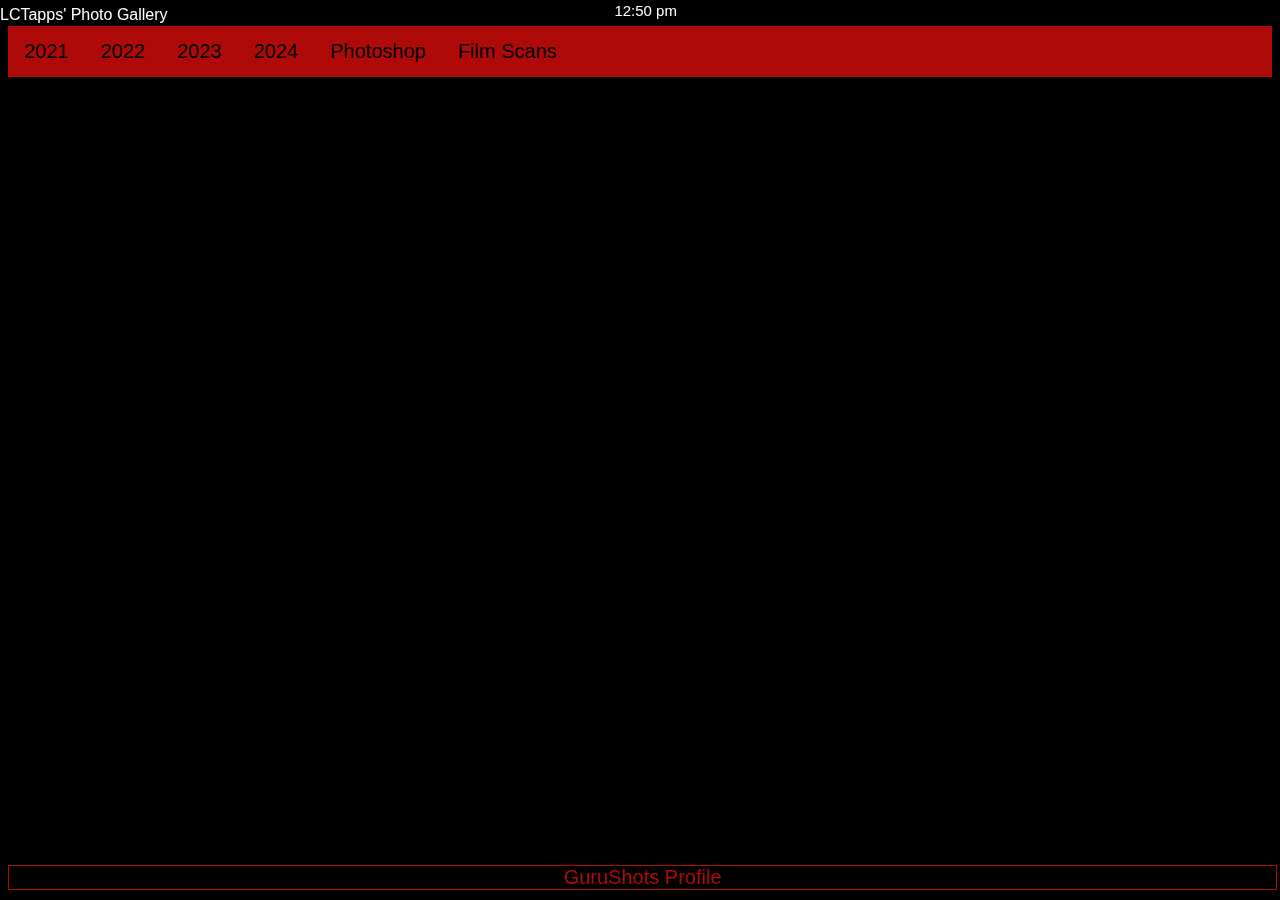
==== gallery.html @ dd511ba4 "Renovation" ====
<!DOCTYPE html>
<html>
<head>
<style>
    p,h1,h2,h3,h4,h5,h6,SPAN, A, BODY, HTML, DIV, iframe {
        font-family: 'Google Sans', Roboto, Arial, monospace !important;
        cursor: url(https://lettuce-it.tribe.so/api/v1/posts/5ecf50168c42dd699c00ef95/download/5ecf50168c42dd699c00ef96),auto;
        }
        A[id="jsitor-view-source"] {
        display: block
        }
        #currentTime {
          font-size: 15px !important;
         position: fixed;
          top: -8px;
          left: 48%;
          text-align: center !important;
          font-family: 'Google Sans', Roboto, Arial, Segoe UI, monospace !important;
          font-weight: 400;
          color: #fff;
        }

		#splashIMG {
			height: 100%;
			width: 100%;
			object-fit: cover;
			position: fixed;
			top: 0;
			bottom: 0;
			left: 0;
			right: 0;
			z-index: 99999;
		}

	#loader,
	#circle,
	#bg,
	#loading,
	#loader-screen {
		animation: css 0s 15s forwards;
	}

	@keyframes css {
		to {
			visibility: hidden;
		}
	}

	#splashIMG {
		animation: css 0s 4s forwards;
	}

	@keyframes css {
		to {
			visibility: hidden;
		}
	}

	#loader-screen {
		background-color: #af0a0a;
		position: fixed;
		height: 100%;
		width: 100%;
		top: 0;
		bottom: 0;
		left: 0;
		right: 0;
		z-index: 99999;
	}

	#loader {
		position: absolute;
		top: 50%;
		left: 50%;
		transform: translateX(-50%) translateY(-50%);
		width: 50px;
		height: 50px;
		margin: auto;
	}

	#loader #circle {
		position: absolute;
		width: 38px;
		height: 38px;
		opacity: 0;
		transform: rotate(225deg);
		animation-iteration-count: infinite;
		animation-name: orbit;
		animation-duration: 5.5s;
	}

	#loader #circle:after {
		content: '';
		position: absolute;
		width: 6px;
		height: 6px;
		border-radius: 5px;
		background: #000;
	}

	#loader #circle:nth-child(1) {
		animation-delay: 120ms;
	}

	#loader #circle:nth-child(2) {
		animation-delay: 240ms;
	}

	#loader #circle:nth-child(3) {
		animation-delay: 480ms;
	}

	#loader #circle:nth-child(4) {
		animation-delay: 720ms;
	}

	#loader #circle:nth-child(5) {
		animation-delay: 960ms;
	}

	#loader #bg {
		position: absolute;
		width: 70px;
		height: 70px;
		margin-left: -16px;
		margin-top: -16px;
		border-radius: 13px;
		animation: bgg 16087ms ease-in alternate infinite;
	}

	@keyframes orbit {
		0% {
			transform: rotate(225deg);
			opacity: 1;
			animation-timing-function: ease-out;
		}

		7% {
			transform: rotate(345deg);
			animation-timing-function: linear;
		}

		30% {
			transform: rotate(455deg);
			animation-timing-function: ease-in-out;
		}

		39% {
			transform: rotate(690deg);
			animation-timing-function: linear;
		}

		70% {
			transform: rotate(815deg);
			opacity: 1;
			animation-timing-function: ease-out;
		}

		75% {
			transform: rotate(945deg);
			animation-timing-function: ease-out;
		}

		76% {
			transform: rotate(945deg);
			opacity: 0;
		}

		100% {
			transform: rotate(945deg);
			opacity: 0;
		}
	}

	.parent {
		width: 100%;
		height: 100%;
		display: flex;
		justify-content: center;
		align-items: center;
	}

	.child {
		position: fixed;
		right: 20%;
		font-family: 'Google Sans', Roboto, Arial;
		font-size: 15px;
		color: #cf0a0a;
	}

    ul {
        list-style-type: none;
        margin: 0;
        padding: 0;
        overflow: auto;
        background-color: #af0a0a;
        color: black;
    }

    li {
        float: left;

        overflow: auto;
    }

    li a {
        display: block;
        color: black;
        text-align: center;
        padding: 14px 16px;
        text-decoration: none;
        overflow: auto;

    }

    li a:hover {
        background-color: #000;
        color: white;
        overflow: auto;
    }

	[id^=mzodal] {
		display: none;
		position: fixed;
		min-height: 10em;
		min-width: 5em;
		font-family: 'Google Sans', Roboto, Arial, sans-serif;
		color: #fff;
		background-color: #000;
		height: 100%;
		Width: 100%;
		top: 0;
		left: 0;
		bottom: 0;
		right: 0;
		margin: 0;
		padding: 0;
		overflow: hidden;

	}

	input[type=checkbox] {
		position: absolute;
		clip: rect(0 0 0 0);
	}

	#mzodal1:target {
		display: block;
		z-index: 999999;
	}

	#mzodal2:target {
		display: block;
		z-index: 99998;
	}

	#mzodal3:target {
		display: block;
		z-index: 99998;
	}

	#mzodal4:target {
		display: block;
		z-index: 99998;
	}

	#mzodal5:target {
		display: block;
		z-index: 99998;
	}

	#mzodal6:target {
		display: block;
		z-index: 99998;
	}

	#mzodalDINO:target {
		display: block;
		z-index: 99998;
	}

	#mzodalSG:target {
		display: block;
		z-index: 99998;
		border: 2px solid #af0a0a;
	}

	#mzodalCREDITS:target {
		display: block;
		z-index: 99998;
			min-height: 3em;
			min-width: 5em;
			font-family: 'Google Sans', Roboto, Arial, sans-serif;
			color: #fff;
			background-color: #000;
			height: 40%;
			Width: 60%;
			top: 0;
			left: 0;
			bottom: 0;
			right: 0;
			margin: 0;
			padding: 0;
			overflow: hidden;
	}

	[id^=mzodal] a {
		float: right;
	}

	a {
		text-decoration: None;
		Color: #AF0A0A;
		z-index: 99999;
		font-size: 20px;
	}

	body,
	html {
		background-color: #000;
	}

	.bagel {
		float: right !important;
		top: 0px;
	}

	.dropbtn {
		background-color: #af0a0a;
		position: fixed;
		top: 0;
		left: 30%;
		color: black;
		font-family: 'Google Sans', Roboto, Arial, Comic Sans;
		font-size: 15px;
		border: none;
		cursor: pointer;
    z-index: 99999;
	}

	.dropdown {
		position: fixed;
		top: 2%;
		left: 27%;
		position: relative;
		display: inline-block;
	}

	.dropdown-content {
		display: none;
		position: fixed;
    top: 15px;
		background-color: #f9f9f9;
		min-width: 160px;
		box-shadow: 0px 8px 16px 0px rgba(0, 0, 0, 0.2);
		z-index: 999999;
	}

	.dropdown-content a {
		color: #ffffff;
		background-color: #111;
		text-decoration: none;
		display: block;
	}

	.dropdown-content a:hover {
		background-color: #af0a0a;
		color: #000;
	}

	.dropdown:hover .dropdown-content {
		display: block;
	}

	.dropdown:hover .dropbtn {
		background-color: #222;
		color: #fff;
	}

	/* Chrome, Safari and Opera syntax */
	:-webkit-full-screen {}

	/* Firefox syntax */
	:-moz-full-screen {}

	/* IE/Edge syntax */
	:-ms-fullscreen {}

	/* Standard syntax */
	:fullscreen {}

	/* Style the button */
	button {
		border: none;
		background-color: transparent;

	}

    .ipage::-webkit-scrollbar {
        display: none !important;
    }

    .ipage {
        -ms-overflow-style: none;
        scrollbar-width: none;
    }
</style>
<script src="https://ajax.googleapis.com/ajax/libs/jquery/3.5.1/jquery.min.js"></script>
<script src="https://cseriestechhero.github.io/kiosk-setup/services/redir/basepage8_1/jquery-1.12.4.js"></script>
<script type="text/javascript">
    window.onload = function () {
        clock();
        function clock() {
          var now = new Date();
          var TwentyFourHour = now.getHours();
          var hour = now.getHours();
          var min = now.getMinutes();
          var sec = now.getSeconds();
          var mid = 'pm';
          if (min < 10) {
            min = "0" + min;
          }
          if (hour > 12) {
            hour = hour - 12;
          }
          if (hour == 0) {
            hour = 12;
          }
          if (TwentyFourHour < 12) {
            mid = 'am';
          }
          document.getElementById('currentTime').innerHTML = hour + ':' + min + ' ' + mid;
          setTimeout(clock, 1000);
        }
      }
    
        var elem = document.documentElement;
    function openFullscreen() {
      if (elem.requestFullscreen) {
        elem.requestFullscreen();
      } else if (elem.mozRequestFullScreen) { /* Firefox */
        elem.mozRequestFullScreen();
      } else if (elem.webkitRequestFullscreen) { /* Chrome, Safari & Opera */
        elem.webkitRequestFullscreen();
      } else if (elem.msRequestFullscreen) { /* IE/Edge */
        elem.msRequestFullscreen();
      }
    }
    
    function closeFullscreen() {
      if (document.exitFullscreen) {
        document.exitFullscreen();
      } else if (document.mozCancelFullScreen) {
        document.mozCancelFullScreen();
      } else if (document.webkitExitFullscreen) {
        document.webkitExitFullscreen();
      } else if (document.msExitFullscreen) {
        document.msExitFullscreen();
      }
    }
    
    window.addEventListener('offline', function(e) {
      document.getElementById('indicator').innerHTML = 'You are offline. Launch <a style="font-size: 15px; color: ff0a0a;" href="#mzodalDINO">dino game</a>';
    });

	window.addEventListener('online', function(e) {
  document.getElementById('indicator').innerHTML = '';
    });

    </script>

<meta name="theme-color" content="#000000">

<body>
<h1 style="font-size:20px; z-index:99999 !important;" id="currentTime"></h1>
<div class="parent">
	<div style="z-index: 99999;" class="child"><span id="indicator"></span></div>
</div>
<p title="sys version: 2.6.5" style="color:#fff; position: fixed; top: -10px; left: 0;">LCTapps' Photo Gallery </p>
<button onclick="openFullscreen();"><img src="https://media1-production-mightynetworks.imgix.net/asset/10829960/fullscreen_-_cropped.png?ixlib=rails-0.3.0&amp;fm=jpg&amp;q=75&amp;auto=format&amp;w=1400&amp;h=1400&amp;fit=max" style="width: 12px; height: 12px; position: fixed; right: 17px; top: 5px;"></button>
<div id="czontent">
	<ul style="overflow: auto;">
		<li title="frame01"><a href="#mzodal1">2021</a></li>
		<li title="frame02"><a href="#mzodal2">2022</a></li>
		<li title="frame03"><a href="#mzodal3">2023</a></li>
		<li title="frame04"><a href="#mzodal4">2024</a></li>
        <li title="frame05"><a href="#mzodal5">Photoshop</a></li>
        <li title="frame06"><a href="#mzodal6">Film Scans</a></li>
	</ul>

    <div style="position:fixed;" class="oatmeal-link">
		<a style="width:99%;border:1px solid;position:fixed; bottom:10px; text-align:center;" href="#mzodalSG">GuruShots Profile</a>
    </div>
    <div>
        <!--move 2022 ro mzodal 2, 2023 to mzodal 3, so on. upload california photos to google drive in photoPorfolio folder, embed 2021 photos under mzodal1-->
    <div id="mzodal1"><a style="z-index: 99998; position: fixed; top: -1px; right: 0;" href="#">×</a><iframe class="ipage" src="https://drive.google.com/embeddedfolderview?id=15BrbsPVSkQveWPzfeBN21LiOohuczPBd#grid" allowtransparency="true" style="background-color: #000 !important; color: #af0a0a !important; position:fixed;  left:0; bottom:0; right:0; width:100%; height:97%; border:none; margin:0; padding:0; overflow:hidden; z-index: 0;" frameborder="no" allowfullscreen="true" webkitallowfullscreen="true" mozallowfullscreen="true" scrolling="yes"></iframe>2021<button onclick="openFullscreen();"><img src="https://media1-production-mightynetworks.imgix.net/asset/10829960/fullscreen_-_cropped.png?ixlib=rails-0.3.0&amp;fm=jpg&amp;q=75&amp;auto=format&amp;w=1400&amp;h=1400&amp;fit=max" style="width: 12px; height: 12px; position: fixed; right: 17px; top: 5px; "></button></div>
    <div id="mzodal2"><a style="z-index: 99999; position: fixed; top: -1px; right: 0;" href="#">×</a><iframe class="ipage" src="https://drive.google.com/embeddedfolderview?id=1xu6GExsh3VIlJc9YOXi1sW6Dkki6Olbx#grid" allowtransparency="true" style="background-color: #000 !important; color: #af0a0a !important; position:fixed;  left:0; bottom:0; right:0; width:100%; height:97%; border:none; margin:0; padding:0; overflow:hidden; z-index: 0;" frameborder="no" allowfullscreen="true" webkitallowfullscreen="true" mozallowfullscreen="true" scrolling="yes"></iframe>2022<button onclick="openFullscreen();"><img src="https://media1-production-mightynetworks.imgix.net/asset/10829960/fullscreen_-_cropped.png?ixlib=rails-0.3.0&amp;fm=jpg&amp;q=75&amp;auto=format&amp;w=1400&amp;h=1400&amp;fit=max" style="width: 12px; height: 12px; position: fixed; right: 17px; top: 5px; "></button></div>
    <div id="mzodal3"><a style="z-index: 99999; position: fixed; top: -1px; right: 0;" href="#">×</a><iframe class="ipage" src="https://drive.google.com/embeddedfolderview?id=1ymRRCwivAHN6aLZO0VaoNGQUraA5jplr#grid" allowtransparency="true" style="background-color: #000 !important; color: #af0a0a !important; position:fixed;  left:0; bottom:0; right:0; width:100%; height:97%; border:none; margin:0; padding:0; overflow:hidden; z-index: 0;" frameborder="no" allowfullscreen="true" webkitallowfullscreen="true" mozallowfullscreen="true" scrolling="yes"></iframe>2023<button onclick="openFullscreen();"><img src="https://media1-production-mightynetworks.imgix.net/asset/10829960/fullscreen_-_cropped.png?ixlib=rails-0.3.0&amp;fm=jpg&amp;q=75&amp;auto=format&amp;w=1400&amp;h=1400&amp;fit=max" style="width: 12px; height: 12px; position: fixed; right: 17px; top: 5px; "></button></div>
	<div id="mzodal4"><a style="z-index: 99999; position: fixed; top: -1px; right: 0;" href="#">×</a><iframe class="ipage" src="https://drive.google.com/embeddedfolderview?id=14qmJA63-zvSdrTmHVv9wLOoD0QBTAAaX#grid" allowtransparency="true" style="background-color: #000 !important; color: #af0a0a !important; position:fixed;  left:0; bottom:0; right:0; width:100%; height:97%; border:none; margin:0; padding:0; overflow:hidden; z-index: 0;" frameborder="no" allowfullscreen="true" webkitallowfullscreen="true" mozallowfullscreen="true" scrolling="yes"></iframe>2024<button onclick="openFullscreen();"><img src="https://media1-production-mightynetworks.imgix.net/asset/10829960/fullscreen_-_cropped.png?ixlib=rails-0.3.0&amp;fm=jpg&amp;q=75&amp;auto=format&amp;w=1400&amp;h=1400&amp;fit=max" style="width: 12px; height: 12px; position: fixed; right: 17px; top: 5px; "></button></div>
    <div id="mzodal5"><a style="z-index: 99999; position: fixed; top: -1px; right: 0;" href="#">×</a><iframe class="ipage" src="https://drive.google.com/embeddedfolderview?id=1ExqinUeqvXbyh2A1Fx14LdmG7sfg4AD9#grid" allowtransparency="true" style="background-color: #000 !important; color: #af0a0a !important; position:fixed;  left:0; bottom:0; right:0; width:100%; height:97%; border:none; margin:0; padding:0; overflow:hidden; z-index: 0;" frameborder="no" allowfullscreen="true" webkitallowfullscreen="true" mozallowfullscreen="true" scrolling="yes"></iframe>Photoshop<button onclick="openFullscreen();"><img src="https://media1-production-mightynetworks.imgix.net/asset/10829960/fullscreen_-_cropped.png?ixlib=rails-0.3.0&amp;fm=jpg&amp;q=75&amp;auto=format&amp;w=1400&amp;h=1400&amp;fit=max" style="width: 12px; height: 12px; position: fixed; right: 17px; top: 5px; "></button></div>	
    <div id="mzodal6"><a style="z-index: 99999; position: fixed; top: -1px; right: 0;" href="#">×</a><iframe class="ipage" src="https://drive.google.com/embeddedfolderview?id=1BFmC-0mnfXjWj1ucEkSOHI2lRNgtOgQA#grid" allowtransparency="true" style="background-color: #000 !important; color: #af0a0a !important; position:fixed;  left:0; bottom:0; right:0; width:100%; height:97%; border:none; margin:0; padding:0; overflow:hidden; z-index: 0;" frameborder="no" allowfullscreen="true" webkitallowfullscreen="true" mozallowfullscreen="true" scrolling="yes"></iframe>Film Scans<button onclick="openFullscreen();"><img src="https://media1-production-mightynetworks.imgix.net/asset/10829960/fullscreen_-_cropped.png?ixlib=rails-0.3.0&amp;fm=jpg&amp;q=75&amp;auto=format&amp;w=1400&amp;h=1400&amp;fit=max" style="width: 12px; height: 12px; position: fixed; right: 17px; top: 5px; "></button></div>	
    <div id="mzodalSG"><a style="z-index: 99999; position: fixed; top: -2px; right: 0;" href="#">×</a><iframe class="ipage" src="https://gurushots.com/lctapps/photos" allowtransparency="true" style="background-color: #000 !important; color: #af0a0a !important; position:fixed;  left:1px; bottom:1px; right:1px; width:100%; height:97%; border:none; margin:0; padding:0; overflow:hidden; z-index: 0;" frameborder="no" allowfullscreen="true" webkitallowfullscreen="true" mozallowfullscreen="true" scrolling="yes"></iframe>GuruShots<button onclick="openFullscreen();"><img src="https://media1-production-mightynetworks.imgix.net/asset/10829960/fullscreen_-_cropped.png?ixlib=rails-0.3.0&amp;fm=jpg&amp;q=75&amp;auto=format&amp;w=1400&amp;h=1400&amp;fit=max" style="width: 12px; height: 12px; position: fixed; right: 17px; top: 5px; "></button></div>
</div>
</div>
</body>
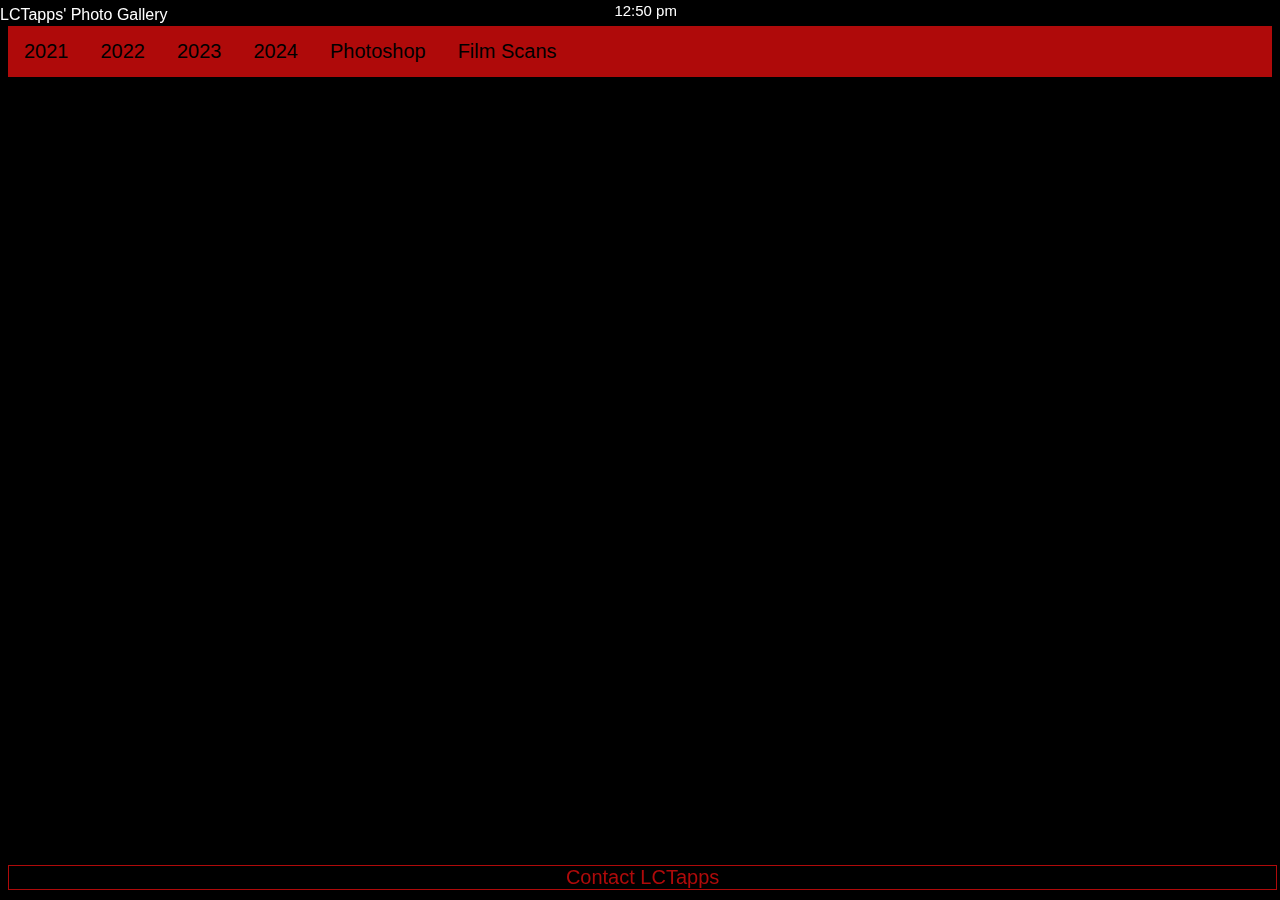
==== commit 6a26e7de: "Updated broken links and design inconsistencies" ====
--- a/gallery.html
+++ b/gallery.html
@@ -2,6 +2,7 @@
 <!DOCTYPE html>
 <html>
 <head>
+	<meta name="viewport" content="width=device-width, initial-scale=1" />
 <style>
     p,h1,h2,h3,h4,h5,h6,SPAN, A, BODY, HTML, DIV, iframe {
         font-family: 'Google Sans', Roboto, Arial, monospace !important;
@@ -211,6 +212,7 @@
         padding: 14px 16px;
         text-decoration: none;
         overflow: auto;
+		cursor:pointer;
 
     }
 
@@ -218,6 +220,7 @@
         background-color: #000;
         color: white;
         overflow: auto;
+		cursor:pointer;
     }
 
 	[id^=mzodal] {
@@ -478,7 +481,7 @@
 	<div style="z-index: 99999;" class="child"><span id="indicator"></span></div>
 </div>
 <p title="sys version: 2.6.5" style="color:#fff; position: fixed; top: -10px; left: 0;">LCTapps' Photo Gallery </p>
-<button onclick="openFullscreen();"><img src="https://media1-production-mightynetworks.imgix.net/asset/10829960/fullscreen_-_cropped.png?ixlib=rails-0.3.0&amp;fm=jpg&amp;q=75&amp;auto=format&amp;w=1400&amp;h=1400&amp;fit=max" style="width: 12px; height: 12px; position: fixed; right: 17px; top: 5px;"></button>
+<button onclick="openFullscreen();"><img src="https://media1-production-mightynetworks.imgix.net/asset/10829960/fullscreen_-_cropped.png?ixlib=rails-0.3.0&amp;fm=jpg&amp;q=75&amp;auto=format&amp;w=1400&amp;h=1400&amp;fit=max" style="width: 12px; height: 12px; position: fixed; right: 17px; top: 5px; cursor:pointer;"></button>
 <div id="czontent">
 	<ul style="overflow: auto;">
 		<li title="frame01"><a href="#mzodal1">2021</a></li>
@@ -490,17 +493,17 @@
 	</ul>
 
     <div style="position:fixed;" class="oatmeal-link">
-		<a style="width:99%;border:1px solid;position:fixed; bottom:10px; text-align:center;" href="#mzodalSG">GuruShots Profile</a>
+		<a style="width:99%;border:1px solid;position:fixed; bottom:10px; text-align:center;cursor:pointer;" href="#mzodalSG">Contact LCTapps</a>
     </div>
     <div>
         <!--move 2022 ro mzodal 2, 2023 to mzodal 3, so on. upload california photos to google drive in photoPorfolio folder, embed 2021 photos under mzodal1-->
-    <div id="mzodal1"><a style="z-index: 99998; position: fixed; top: -1px; right: 0;" href="#">×</a><iframe class="ipage" src="https://drive.google.com/embeddedfolderview?id=15BrbsPVSkQveWPzfeBN21LiOohuczPBd#grid" allowtransparency="true" style="background-color: #000 !important; color: #af0a0a !important; position:fixed;  left:0; bottom:0; right:0; width:100%; height:97%; border:none; margin:0; padding:0; overflow:hidden; z-index: 0;" frameborder="no" allowfullscreen="true" webkitallowfullscreen="true" mozallowfullscreen="true" scrolling="yes"></iframe>2021<button onclick="openFullscreen();"><img src="https://media1-production-mightynetworks.imgix.net/asset/10829960/fullscreen_-_cropped.png?ixlib=rails-0.3.0&amp;fm=jpg&amp;q=75&amp;auto=format&amp;w=1400&amp;h=1400&amp;fit=max" style="width: 12px; height: 12px; position: fixed; right: 17px; top: 5px; "></button></div>
-    <div id="mzodal2"><a style="z-index: 99999; position: fixed; top: -1px; right: 0;" href="#">×</a><iframe class="ipage" src="https://drive.google.com/embeddedfolderview?id=1xu6GExsh3VIlJc9YOXi1sW6Dkki6Olbx#grid" allowtransparency="true" style="background-color: #000 !important; color: #af0a0a !important; position:fixed;  left:0; bottom:0; right:0; width:100%; height:97%; border:none; margin:0; padding:0; overflow:hidden; z-index: 0;" frameborder="no" allowfullscreen="true" webkitallowfullscreen="true" mozallowfullscreen="true" scrolling="yes"></iframe>2022<button onclick="openFullscreen();"><img src="https://media1-production-mightynetworks.imgix.net/asset/10829960/fullscreen_-_cropped.png?ixlib=rails-0.3.0&amp;fm=jpg&amp;q=75&amp;auto=format&amp;w=1400&amp;h=1400&amp;fit=max" style="width: 12px; height: 12px; position: fixed; right: 17px; top: 5px; "></button></div>
-    <div id="mzodal3"><a style="z-index: 99999; position: fixed; top: -1px; right: 0;" href="#">×</a><iframe class="ipage" src="https://drive.google.com/embeddedfolderview?id=1ymRRCwivAHN6aLZO0VaoNGQUraA5jplr#grid" allowtransparency="true" style="background-color: #000 !important; color: #af0a0a !important; position:fixed;  left:0; bottom:0; right:0; width:100%; height:97%; border:none; margin:0; padding:0; overflow:hidden; z-index: 0;" frameborder="no" allowfullscreen="true" webkitallowfullscreen="true" mozallowfullscreen="true" scrolling="yes"></iframe>2023<button onclick="openFullscreen();"><img src="https://media1-production-mightynetworks.imgix.net/asset/10829960/fullscreen_-_cropped.png?ixlib=rails-0.3.0&amp;fm=jpg&amp;q=75&amp;auto=format&amp;w=1400&amp;h=1400&amp;fit=max" style="width: 12px; height: 12px; position: fixed; right: 17px; top: 5px; "></button></div>
-	<div id="mzodal4"><a style="z-index: 99999; position: fixed; top: -1px; right: 0;" href="#">×</a><iframe class="ipage" src="https://drive.google.com/embeddedfolderview?id=14qmJA63-zvSdrTmHVv9wLOoD0QBTAAaX#grid" allowtransparency="true" style="background-color: #000 !important; color: #af0a0a !important; position:fixed;  left:0; bottom:0; right:0; width:100%; height:97%; border:none; margin:0; padding:0; overflow:hidden; z-index: 0;" frameborder="no" allowfullscreen="true" webkitallowfullscreen="true" mozallowfullscreen="true" scrolling="yes"></iframe>2024<button onclick="openFullscreen();"><img src="https://media1-production-mightynetworks.imgix.net/asset/10829960/fullscreen_-_cropped.png?ixlib=rails-0.3.0&amp;fm=jpg&amp;q=75&amp;auto=format&amp;w=1400&amp;h=1400&amp;fit=max" style="width: 12px; height: 12px; position: fixed; right: 17px; top: 5px; "></button></div>
-    <div id="mzodal5"><a style="z-index: 99999; position: fixed; top: -1px; right: 0;" href="#">×</a><iframe class="ipage" src="https://drive.google.com/embeddedfolderview?id=1ExqinUeqvXbyh2A1Fx14LdmG7sfg4AD9#grid" allowtransparency="true" style="background-color: #000 !important; color: #af0a0a !important; position:fixed;  left:0; bottom:0; right:0; width:100%; height:97%; border:none; margin:0; padding:0; overflow:hidden; z-index: 0;" frameborder="no" allowfullscreen="true" webkitallowfullscreen="true" mozallowfullscreen="true" scrolling="yes"></iframe>Photoshop<button onclick="openFullscreen();"><img src="https://media1-production-mightynetworks.imgix.net/asset/10829960/fullscreen_-_cropped.png?ixlib=rails-0.3.0&amp;fm=jpg&amp;q=75&amp;auto=format&amp;w=1400&amp;h=1400&amp;fit=max" style="width: 12px; height: 12px; position: fixed; right: 17px; top: 5px; "></button></div>	
-    <div id="mzodal6"><a style="z-index: 99999; position: fixed; top: -1px; right: 0;" href="#">×</a><iframe class="ipage" src="https://drive.google.com/embeddedfolderview?id=1BFmC-0mnfXjWj1ucEkSOHI2lRNgtOgQA#grid" allowtransparency="true" style="background-color: #000 !important; color: #af0a0a !important; position:fixed;  left:0; bottom:0; right:0; width:100%; height:97%; border:none; margin:0; padding:0; overflow:hidden; z-index: 0;" frameborder="no" allowfullscreen="true" webkitallowfullscreen="true" mozallowfullscreen="true" scrolling="yes"></iframe>Film Scans<button onclick="openFullscreen();"><img src="https://media1-production-mightynetworks.imgix.net/asset/10829960/fullscreen_-_cropped.png?ixlib=rails-0.3.0&amp;fm=jpg&amp;q=75&amp;auto=format&amp;w=1400&amp;h=1400&amp;fit=max" style="width: 12px; height: 12px; position: fixed; right: 17px; top: 5px; "></button></div>	
-    <div id="mzodalSG"><a style="z-index: 99999; position: fixed; top: -2px; right: 0;" href="#">×</a><iframe class="ipage" src="https://gurushots.com/lctapps/photos" allowtransparency="true" style="background-color: #000 !important; color: #af0a0a !important; position:fixed;  left:1px; bottom:1px; right:1px; width:100%; height:97%; border:none; margin:0; padding:0; overflow:hidden; z-index: 0;" frameborder="no" allowfullscreen="true" webkitallowfullscreen="true" mozallowfullscreen="true" scrolling="yes"></iframe>GuruShots<button onclick="openFullscreen();"><img src="https://media1-production-mightynetworks.imgix.net/asset/10829960/fullscreen_-_cropped.png?ixlib=rails-0.3.0&amp;fm=jpg&amp;q=75&amp;auto=format&amp;w=1400&amp;h=1400&amp;fit=max" style="width: 12px; height: 12px; position: fixed; right: 17px; top: 5px; "></button></div>
+    <div id="mzodal1"><a style="z-index: 99998; position: fixed; top: -1px; right: 0; cursor:pointer;" href="#">×</a><iframe class="ipage" src="https://drive.google.com/embeddedfolderview?id=15BrbsPVSkQveWPzfeBN21LiOohuczPBd#grid" allowtransparency="true" style="background-color: #000 !important; color: #af0a0a !important; position:fixed;  left:0; bottom:0; right:0; width:100%; height:97%; border:none; margin:0; padding:0; overflow:hidden; z-index: 0;" frameborder="no" allowfullscreen="true" webkitallowfullscreen="true" mozallowfullscreen="true" scrolling="yes"></iframe>2021<button onclick="openFullscreen();"><img src="https://media1-production-mightynetworks.imgix.net/asset/10829960/fullscreen_-_cropped.png?ixlib=rails-0.3.0&amp;fm=jpg&amp;q=75&amp;auto=format&amp;w=1400&amp;h=1400&amp;fit=max" style="width: 12px; height: 12px; position: fixed; right: 17px; top: 5px; cursor:pointer;"></button></div>
+    <div id="mzodal2"><a style="z-index: 99999; position: fixed; top: -1px; right: 0; cursor:pointer;" href="#">×</a><iframe class="ipage" src="https://drive.google.com/embeddedfolderview?id=1xu6GExsh3VIlJc9YOXi1sW6Dkki6Olbx#grid" allowtransparency="true" style="background-color: #000 !important; color: #af0a0a !important; position:fixed;  left:0; bottom:0; right:0; width:100%; height:97%; border:none; margin:0; padding:0; overflow:hidden; z-index: 0;" frameborder="no" allowfullscreen="true" webkitallowfullscreen="true" mozallowfullscreen="true" scrolling="yes"></iframe>2022<button onclick="openFullscreen();"><img src="https://media1-production-mightynetworks.imgix.net/asset/10829960/fullscreen_-_cropped.png?ixlib=rails-0.3.0&amp;fm=jpg&amp;q=75&amp;auto=format&amp;w=1400&amp;h=1400&amp;fit=max" style="width: 12px; height: 12px; position: fixed; right: 17px; top: 5px; cursor:pointer;"></button></div>
+    <div id="mzodal3"><a style="z-index: 99999; position: fixed; top: -1px; right: 0; cursor:pointer;" href="#">×</a><iframe class="ipage" src="https://drive.google.com/embeddedfolderview?id=1ymRRCwivAHN6aLZO0VaoNGQUraA5jplr#grid" allowtransparency="true" style="background-color: #000 !important; color: #af0a0a !important; position:fixed;  left:0; bottom:0; right:0; width:100%; height:97%; border:none; margin:0; padding:0; overflow:hidden; z-index: 0;" frameborder="no" allowfullscreen="true" webkitallowfullscreen="true" mozallowfullscreen="true" scrolling="yes"></iframe>2023<button onclick="openFullscreen();"><img src="https://media1-production-mightynetworks.imgix.net/asset/10829960/fullscreen_-_cropped.png?ixlib=rails-0.3.0&amp;fm=jpg&amp;q=75&amp;auto=format&amp;w=1400&amp;h=1400&amp;fit=max" style="width: 12px; height: 12px; position: fixed; right: 17px; top: 5px; cursor:pointer;"></button></div>
+	<div id="mzodal4"><a style="z-index: 99999; position: fixed; top: -1px; right: 0; cursor:pointer;" href="#">×</a><iframe class="ipage" src="https://drive.google.com/embeddedfolderview?id=14qmJA63-zvSdrTmHVv9wLOoD0QBTAAaX#grid" allowtransparency="true" style="background-color: #000 !important; color: #af0a0a !important; position:fixed;  left:0; bottom:0; right:0; width:100%; height:97%; border:none; margin:0; padding:0; overflow:hidden; z-index: 0;" frameborder="no" allowfullscreen="true" webkitallowfullscreen="true" mozallowfullscreen="true" scrolling="yes"></iframe>2024<button onclick="openFullscreen();"><img src="https://media1-production-mightynetworks.imgix.net/asset/10829960/fullscreen_-_cropped.png?ixlib=rails-0.3.0&amp;fm=jpg&amp;q=75&amp;auto=format&amp;w=1400&amp;h=1400&amp;fit=max" style="width: 12px; height: 12px; position: fixed; right: 17px; top: 5px; cursor:pointer;"></button></div>
+    <div id="mzodal5"><a style="z-index: 99999; position: fixed; top: -1px; right: 0; cursor:pointer;" href="#">×</a><iframe class="ipage" src="https://drive.google.com/embeddedfolderview?id=1ExqinUeqvXbyh2A1Fx14LdmG7sfg4AD9#grid" allowtransparency="true" style="background-color: #000 !important; color: #af0a0a !important; position:fixed;  left:0; bottom:0; right:0; width:100%; height:97%; border:none; margin:0; padding:0; overflow:hidden; z-index: 0;" frameborder="no" allowfullscreen="true" webkitallowfullscreen="true" mozallowfullscreen="true" scrolling="yes"></iframe>Photoshop<button onclick="openFullscreen();"><img src="https://media1-production-mightynetworks.imgix.net/asset/10829960/fullscreen_-_cropped.png?ixlib=rails-0.3.0&amp;fm=jpg&amp;q=75&amp;auto=format&amp;w=1400&amp;h=1400&amp;fit=max" style="width: 12px; height: 12px; position: fixed; right: 17px; top: 5px; cursor:pointer;"></button></div>	
+    <div id="mzodal6"><a style="z-index: 99999; position: fixed; top: -1px; right: 0; cursor:pointer;" href="#">×</a><iframe class="ipage" src="https://drive.google.com/embeddedfolderview?id=1BFmC-0mnfXjWj1ucEkSOHI2lRNgtOgQA#grid" allowtransparency="true" style="background-color: #000 !important; color: #af0a0a !important; position:fixed;  left:0; bottom:0; right:0; width:100%; height:97%; border:none; margin:0; padding:0; overflow:hidden; z-index: 0;" frameborder="no" allowfullscreen="true" webkitallowfullscreen="true" mozallowfullscreen="true" scrolling="yes"></iframe>Film Scans<button onclick="openFullscreen();"><img src="https://media1-production-mightynetworks.imgix.net/asset/10829960/fullscreen_-_cropped.png?ixlib=rails-0.3.0&amp;fm=jpg&amp;q=75&amp;auto=format&amp;w=1400&amp;h=1400&amp;fit=max" style="width: 12px; height: 12px; position: fixed; right: 17px; top: 5px; cursor:pointer;"></button></div>	
+    <div id="mzodalSG"><a style="z-index: 99999; position: fixed; top: -2px; right: 0; cursor:pointer;" href="#">×</a><iframe class="ipage" src="https://docs.google.com/forms/d/e/1FAIpQLSeSvCRie2uxs17LDmNbISX7BT0PpPFAc6BsgKxWP6JwsI-PEA/viewform?embedded=true" allowtransparency="true" style="background-color: #000 !important; color: #af0a0a !important; position:fixed;  left:1px; bottom:1px; right:1px; width:100%; height:97%; border:none; margin:0; padding:0; overflow:hidden; z-index: 0;" frameborder="no" allowfullscreen="true" webkitallowfullscreen="true" mozallowfullscreen="true" scrolling="yes"></iframe>Contact LCTapps<button onclick="openFullscreen();"><img src="https://media1-production-mightynetworks.imgix.net/asset/10829960/fullscreen_-_cropped.png?ixlib=rails-0.3.0&amp;fm=jpg&amp;q=75&amp;auto=format&amp;w=1400&amp;h=1400&amp;fit=max" style="width: 12px; height: 12px; position: fixed; right: 17px; top: 5px; cursor:pointer;"></button></div>
 </div>
 </div>
 </body>
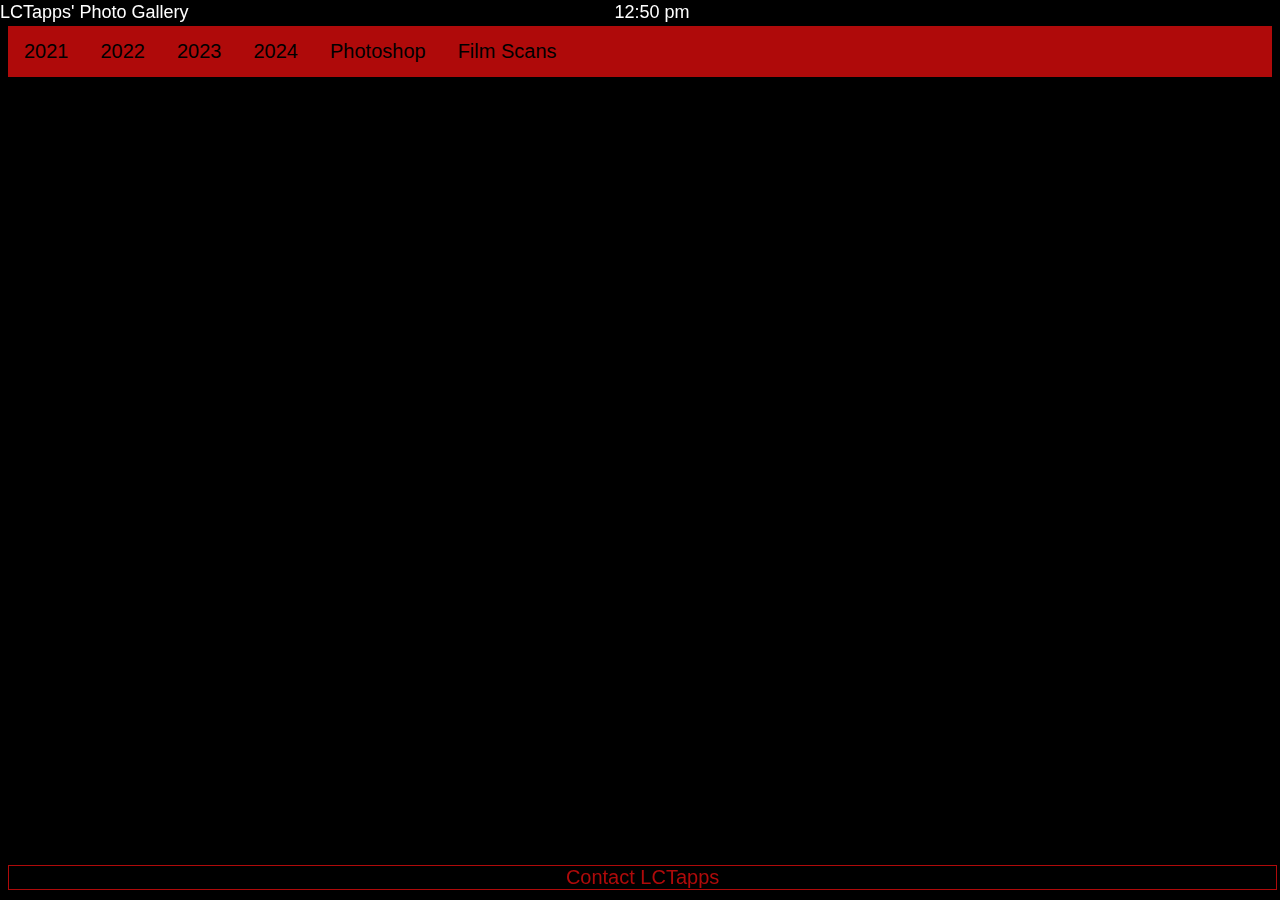
==== commit 3c44b7ea: "Giant website overhaul" ====
--- a/gallery.html
+++ b/gallery.html
@@ -12,9 +12,9 @@
         display: block
         }
         #currentTime {
-          font-size: 15px !important;
+          font-size: 18px !important;
          position: fixed;
-          top: -8px;
+          top: -10px;
           left: 48%;
           text-align: center !important;
           font-family: 'Google Sans', Roboto, Arial, Segoe UI, monospace !important;
@@ -480,7 +480,7 @@
 <div class="parent">
 	<div style="z-index: 99999;" class="child"><span id="indicator"></span></div>
 </div>
-<p title="sys version: 2.6.5" style="color:#fff; position: fixed; top: -10px; left: 0;">LCTapps' Photo Gallery </p>
+<h1 title="sys version: 2.6.5" style="color:#fff; font-size: 18px; font-weight: 400; position: fixed; top: -10px; left: 0;">LCTapps' Photo Gallery </h1>
 <button onclick="openFullscreen();"><img src="https://media1-production-mightynetworks.imgix.net/asset/10829960/fullscreen_-_cropped.png?ixlib=rails-0.3.0&amp;fm=jpg&amp;q=75&amp;auto=format&amp;w=1400&amp;h=1400&amp;fit=max" style="width: 12px; height: 12px; position: fixed; right: 17px; top: 5px; cursor:pointer;"></button>
 <div id="czontent">
 	<ul style="overflow: auto;">
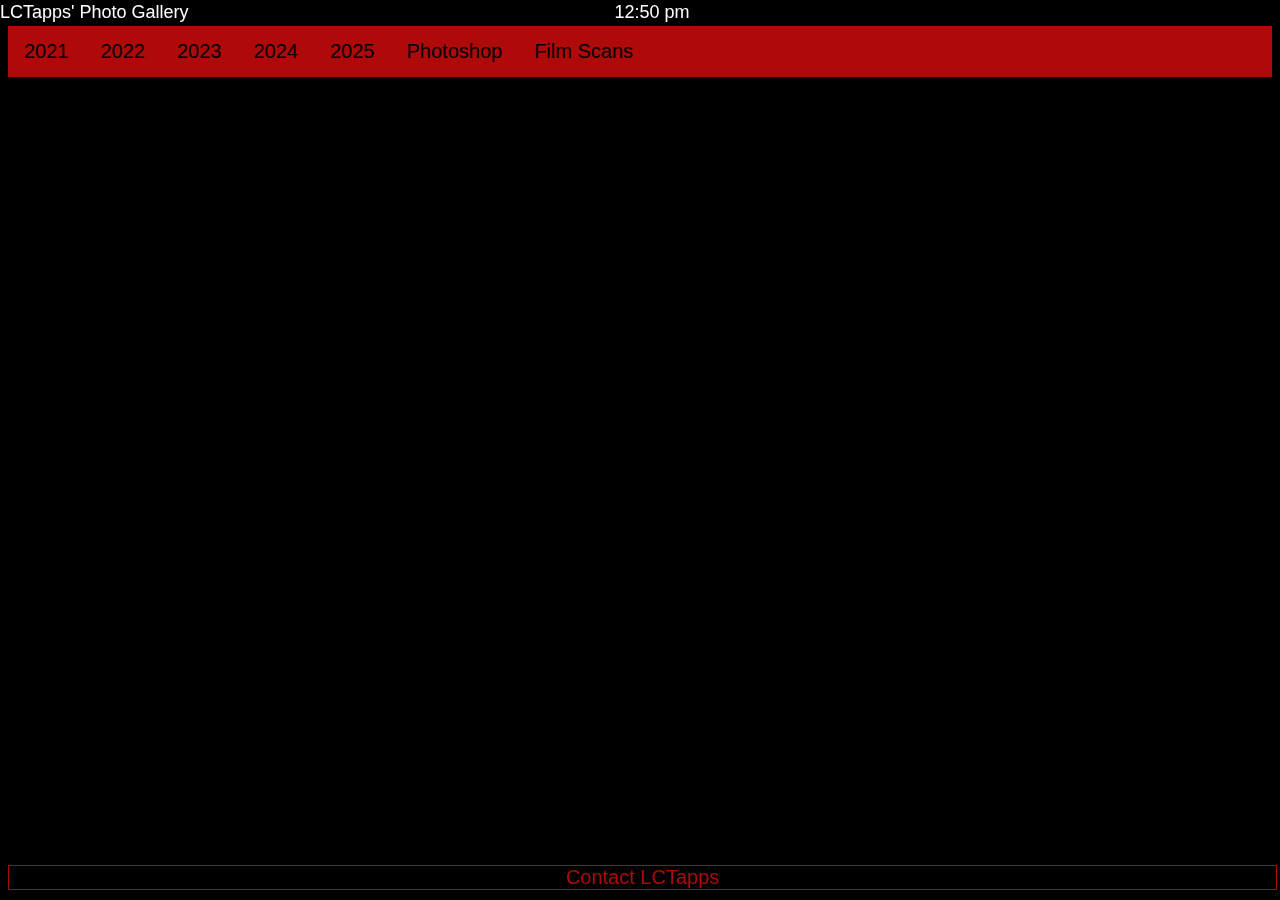
==== commit 2ad86af7: "Update gallery.html" ====
--- a/gallery.html
+++ b/gallery.html
@@ -2,6 +2,7 @@
 <!DOCTYPE html>
 <html>
 <head>
+	<title>LCTapps' Photo Gallery</title>
 	<meta name="viewport" content="width=device-width, initial-scale=1" />
 <style>
     p,h1,h2,h3,h4,h5,h6,SPAN, A, BODY, HTML, DIV, iframe {
@@ -274,6 +275,11 @@
 	}
 
 	#mzodal6:target {
+		display: block;
+		z-index: 99998;
+	}
+
+	#mzodal7:target {
 		display: block;
 		z-index: 99998;
 	}
@@ -488,6 +494,7 @@
 		<li title="frame02"><a href="#mzodal2">2022</a></li>
 		<li title="frame03"><a href="#mzodal3">2023</a></li>
 		<li title="frame04"><a href="#mzodal4">2024</a></li>
+		<li title="frame07"><a href="#mzodal7">2025</a></li>
         <li title="frame05"><a href="#mzodal5">Photoshop</a></li>
         <li title="frame06"><a href="#mzodal6">Film Scans</a></li>
 	</ul>
@@ -502,7 +509,8 @@
     <div id="mzodal3"><a style="z-index: 99999; position: fixed; top: -1px; right: 0; cursor:pointer;" href="#">×</a><iframe class="ipage" src="https://drive.google.com/embeddedfolderview?id=1ymRRCwivAHN6aLZO0VaoNGQUraA5jplr#grid" allowtransparency="true" style="background-color: #000 !important; color: #af0a0a !important; position:fixed;  left:0; bottom:0; right:0; width:100%; height:97%; border:none; margin:0; padding:0; overflow:hidden; z-index: 0;" frameborder="no" allowfullscreen="true" webkitallowfullscreen="true" mozallowfullscreen="true" scrolling="yes"></iframe>2023<button onclick="openFullscreen();"><img src="https://media1-production-mightynetworks.imgix.net/asset/10829960/fullscreen_-_cropped.png?ixlib=rails-0.3.0&amp;fm=jpg&amp;q=75&amp;auto=format&amp;w=1400&amp;h=1400&amp;fit=max" style="width: 12px; height: 12px; position: fixed; right: 17px; top: 5px; cursor:pointer;"></button></div>
 	<div id="mzodal4"><a style="z-index: 99999; position: fixed; top: -1px; right: 0; cursor:pointer;" href="#">×</a><iframe class="ipage" src="https://drive.google.com/embeddedfolderview?id=14qmJA63-zvSdrTmHVv9wLOoD0QBTAAaX#grid" allowtransparency="true" style="background-color: #000 !important; color: #af0a0a !important; position:fixed;  left:0; bottom:0; right:0; width:100%; height:97%; border:none; margin:0; padding:0; overflow:hidden; z-index: 0;" frameborder="no" allowfullscreen="true" webkitallowfullscreen="true" mozallowfullscreen="true" scrolling="yes"></iframe>2024<button onclick="openFullscreen();"><img src="https://media1-production-mightynetworks.imgix.net/asset/10829960/fullscreen_-_cropped.png?ixlib=rails-0.3.0&amp;fm=jpg&amp;q=75&amp;auto=format&amp;w=1400&amp;h=1400&amp;fit=max" style="width: 12px; height: 12px; position: fixed; right: 17px; top: 5px; cursor:pointer;"></button></div>
     <div id="mzodal5"><a style="z-index: 99999; position: fixed; top: -1px; right: 0; cursor:pointer;" href="#">×</a><iframe class="ipage" src="https://drive.google.com/embeddedfolderview?id=1ExqinUeqvXbyh2A1Fx14LdmG7sfg4AD9#grid" allowtransparency="true" style="background-color: #000 !important; color: #af0a0a !important; position:fixed;  left:0; bottom:0; right:0; width:100%; height:97%; border:none; margin:0; padding:0; overflow:hidden; z-index: 0;" frameborder="no" allowfullscreen="true" webkitallowfullscreen="true" mozallowfullscreen="true" scrolling="yes"></iframe>Photoshop<button onclick="openFullscreen();"><img src="https://media1-production-mightynetworks.imgix.net/asset/10829960/fullscreen_-_cropped.png?ixlib=rails-0.3.0&amp;fm=jpg&amp;q=75&amp;auto=format&amp;w=1400&amp;h=1400&amp;fit=max" style="width: 12px; height: 12px; position: fixed; right: 17px; top: 5px; cursor:pointer;"></button></div>	
-    <div id="mzodal6"><a style="z-index: 99999; position: fixed; top: -1px; right: 0; cursor:pointer;" href="#">×</a><iframe class="ipage" src="https://drive.google.com/embeddedfolderview?id=1BFmC-0mnfXjWj1ucEkSOHI2lRNgtOgQA#grid" allowtransparency="true" style="background-color: #000 !important; color: #af0a0a !important; position:fixed;  left:0; bottom:0; right:0; width:100%; height:97%; border:none; margin:0; padding:0; overflow:hidden; z-index: 0;" frameborder="no" allowfullscreen="true" webkitallowfullscreen="true" mozallowfullscreen="true" scrolling="yes"></iframe>Film Scans<button onclick="openFullscreen();"><img src="https://media1-production-mightynetworks.imgix.net/asset/10829960/fullscreen_-_cropped.png?ixlib=rails-0.3.0&amp;fm=jpg&amp;q=75&amp;auto=format&amp;w=1400&amp;h=1400&amp;fit=max" style="width: 12px; height: 12px; position: fixed; right: 17px; top: 5px; cursor:pointer;"></button></div>	
+    <div id="mzodal6"><a style="z-index: 99999; position: fixed; top: -1px; right: 0; cursor:pointer;" href="#">×</a><iframe class="ipage" src="https://drive.google.com/embeddedfolderview?id=1BFmC-0mnfXjWj1ucEkSOHI2lRNgtOgQA#grid" allowtransparency="true" style="background-color: #000 !important; color: #af0a0a !important; position:fixed;  left:0; bottom:0; right:0; width:100%; height:97%; border:none; margin:0; padding:0; overflow:hidden; z-index: 0;" frameborder="no" allowfullscreen="true" webkitallowfullscreen="true" mozallowfullscreen="true" scrolling="yes"></iframe>Film Scans<button onclick="openFullscreen();"><img src="https://media1-production-mightynetworks.imgix.net/asset/10829960/fullscreen_-_cropped.png?ixlib=rails-0.3.0&amp;fm=jpg&amp;q=75&amp;auto=format&amp;w=1400&amp;h=1400&amp;fit=max" style="width: 12px; height: 12px; position: fixed; right: 17px; top: 5px; cursor:pointer;"></button></div>
+	<div id="mzodal7"><a style="z-index: 99999; position: fixed; top: -1px; right: 0; cursor:pointer;" href="#">×</a><iframe class="ipage" src="https://drive.google.com/embeddedfolderview?id=1D_iX-y5l-0zjJzd-5je9g-yKvn3p0t5-#grid" allowtransparency="true" style="background-color: #000 !important; color: #af0a0a !important; position:fixed;  left:0; bottom:0; right:0; width:100%; height:97%; border:none; margin:0; padding:0; overflow:hidden; z-index: 0;" frameborder="no" allowfullscreen="true" webkitallowfullscreen="true" mozallowfullscreen="true" scrolling="yes"></iframe>2025<button onclick="openFullscreen();"><img src="https://media1-production-mightynetworks.imgix.net/asset/10829960/fullscreen_-_cropped.png?ixlib=rails-0.3.0&amp;fm=jpg&amp;q=75&amp;auto=format&amp;w=1400&amp;h=1400&amp;fit=max" style="width: 12px; height: 12px; position: fixed; right: 17px; top: 5px; cursor:pointer;"></button></div>	
     <div id="mzodalSG"><a style="z-index: 99999; position: fixed; top: -2px; right: 0; cursor:pointer;" href="#">×</a><iframe class="ipage" src="https://docs.google.com/forms/d/e/1FAIpQLSeSvCRie2uxs17LDmNbISX7BT0PpPFAc6BsgKxWP6JwsI-PEA/viewform?embedded=true" allowtransparency="true" style="background-color: #000 !important; color: #af0a0a !important; position:fixed;  left:1px; bottom:1px; right:1px; width:100%; height:97%; border:none; margin:0; padding:0; overflow:hidden; z-index: 0;" frameborder="no" allowfullscreen="true" webkitallowfullscreen="true" mozallowfullscreen="true" scrolling="yes"></iframe>Contact LCTapps<button onclick="openFullscreen();"><img src="https://media1-production-mightynetworks.imgix.net/asset/10829960/fullscreen_-_cropped.png?ixlib=rails-0.3.0&amp;fm=jpg&amp;q=75&amp;auto=format&amp;w=1400&amp;h=1400&amp;fit=max" style="width: 12px; height: 12px; position: fixed; right: 17px; top: 5px; cursor:pointer;"></button></div>
 </div>
 </div>
